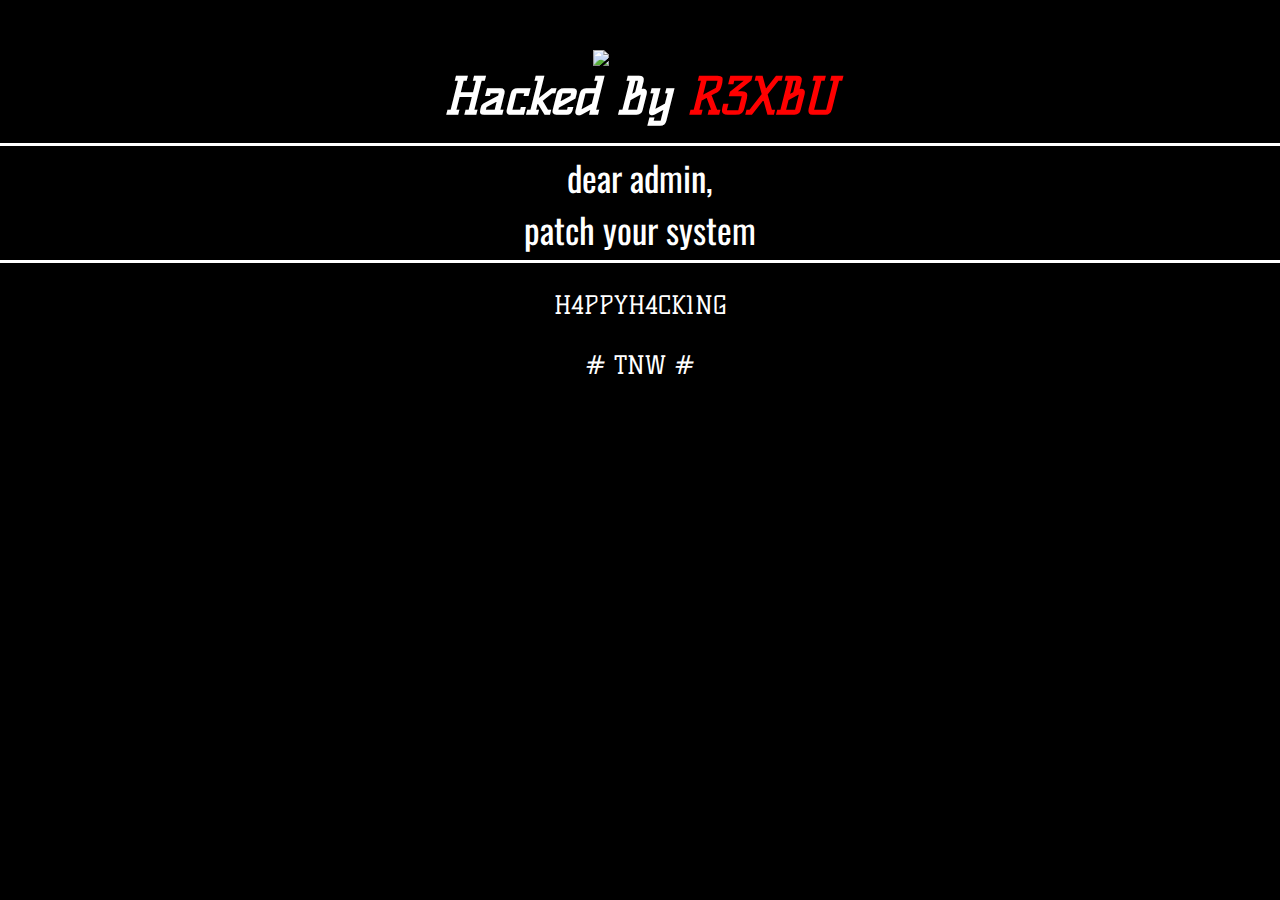
==== index.html @ 5ebd1da0 "Update and rename hk.html to index.html" ====
<!DOCTYPE html>
<html>
<head>
	<meta charset="utf-8">
	<meta name="viewport" content="width=device-width, initial-scale=1">
	<style type="text/css">
		html{
	margin: 0;
	padding: 0;
	height: 100%
}

body {
	background:black;
	font-size: 10px;
	margin: 0;
	padding: 0;
	height: 100%;
}

img {
	border: 0;
	width: 400px;
	height: 170px;
	margin-top: 50px;
}
hr {
            border: 0;
            height: 3px;
            background-color: white;
        }
	</style>
	<title> HACKED </title>
	<link rel="preconnect" href="https://fonts.googleapis.com">
<link rel="preconnect" href="https://fonts.gstatic.com" crossorigin>
<link href="https://fonts.googleapis.com/css2?family=Kelly+Slab&family=Oswald&display=swap" rel="stylesheet">
</head>
<body>
<div align="center"> 
	<img src="http://zonehmirrors.org/defaced/2023/07/30/baristandmanado.kemenperin.go.id/1.bp.blogspot.com/-sLod2_ED2P0/XL6vuFSI6iI/AAAAAAAAAR4/Ff6p047jvZgpsoGLfjP0yyoVUARGtUWmgCLcBGAs/s1600/hacker3.gif" alt="HACKER'S LOGO"> 
</div>
<div style=" font-size: 50px; text-align: center; font-family:'Kelly slab">
	<b>
		<i>
		<span style="color:white"> Hacked By</span>
		<span style="color:red"> R3XBU </span>
		</i>
	</b>
</div>
<br>
<hr>
<div style="color: white; font-size: 35px; text-align: center; font-family:'Oswald'">
	dear admin,
	<br>
	patch your system
</div>
<hr>
<br>
<br>
<div style="color: white; font-size: 25px; text-align: center; font-family: 'Kelly slab'">
	H4PPYH4CK1NG
	<br>
	<br>
	# TNW #
</div>
</body>
</html>
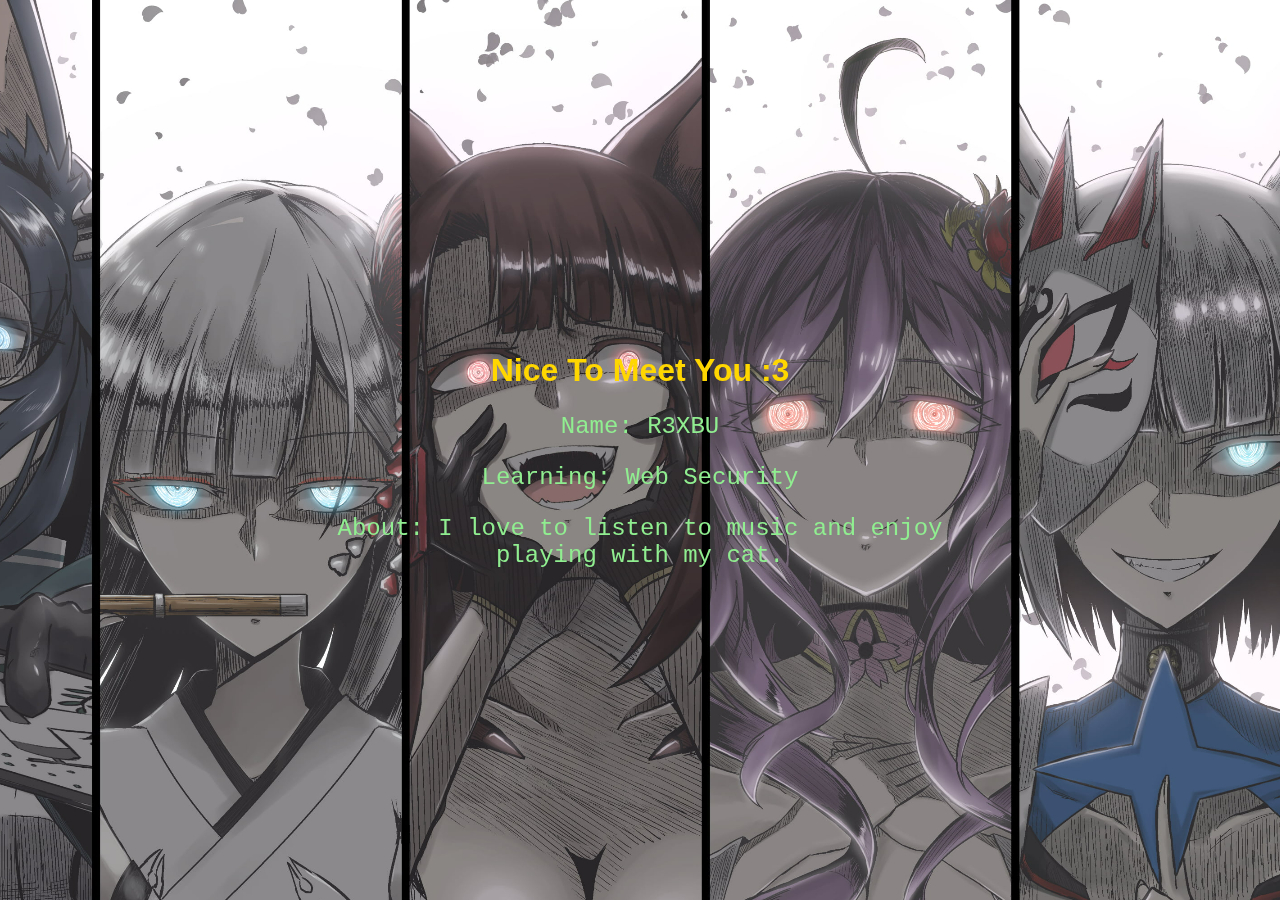
==== commit f80fcaad: "Add files via upload" ====
--- a/index.html
+++ b/index.html
@@ -1,67 +1,21 @@
 <!DOCTYPE html>
-<html>
+<html lang="en">
 <head>
-	<meta charset="utf-8">
-	<meta name="viewport" content="width=device-width, initial-scale=1">
-	<style type="text/css">
-		html{
-	margin: 0;
-	padding: 0;
-	height: 100%
-}
-
-body {
-	background:black;
-	font-size: 10px;
-	margin: 0;
-	padding: 0;
-	height: 100%;
-}
-
-img {
-	border: 0;
-	width: 400px;
-	height: 170px;
-	margin-top: 50px;
-}
-hr {
-            border: 0;
-            height: 3px;
-            background-color: white;
-        }
-	</style>
-	<title> HACKED </title>
-	<link rel="preconnect" href="https://fonts.googleapis.com">
-<link rel="preconnect" href="https://fonts.gstatic.com" crossorigin>
-<link href="https://fonts.googleapis.com/css2?family=Kelly+Slab&family=Oswald&display=swap" rel="stylesheet">
+    <meta charset="UTF-8">
+    <meta name="viewport" content="width=device-width, initial-scale=1.0">
+    <title>R3XBU's Page</title>
+    <link rel="stylesheet" href="styles.css">
 </head>
 <body>
-<div align="center"> 
-	<img src="http://zonehmirrors.org/defaced/2023/07/30/baristandmanado.kemenperin.go.id/1.bp.blogspot.com/-sLod2_ED2P0/XL6vuFSI6iI/AAAAAAAAAR4/Ff6p047jvZgpsoGLfjP0yyoVUARGtUWmgCLcBGAs/s1600/hacker3.gif" alt="HACKER'S LOGO"> 
-</div>
-<div style=" font-size: 50px; text-align: center; font-family:'Kelly slab">
-	<b>
-		<i>
-		<span style="color:white"> Hacked By</span>
-		<span style="color:red"> R3XBU </span>
-		</i>
-	</b>
-</div>
-<br>
-<hr>
-<div style="color: white; font-size: 35px; text-align: center; font-family:'Oswald'">
-	dear admin,
-	<br>
-	patch your system
-</div>
-<hr>
-<br>
-<br>
-<div style="color: white; font-size: 25px; text-align: center; font-family: 'Kelly slab'">
-	H4PPYH4CK1NG
-	<br>
-	<br>
-	# TNW #
-</div>
+    <div class="background-image">
+      <img src="bg.jpg">
+    </div>
+    <div class="container">
+        <h1 style="color: gold ; font-style: revert;">Nice To Meet You :3 </h1>
+        <p class="info">Name: <span id="name">R3XBU</span></p>
+        <p class="info">Learning: Web Security</p>
+        <p class="info">About: I love to listen to music and enjoy playing with my cat.</p>
+    </div>
+    <script src="script.js"></script>
 </body>
-</html>
+</html>--- a/styles.css
+++ b/styles.css
@@ -0,0 +1,57 @@
+/* Global styles */
+body {
+    margin: 0;
+    padding: 0;
+    font-family: 'Arial', sans-serif;
+    overflow: hidden; /* Prevent scrolling */
+}
+
+.background-image {
+    position: fixed;
+    top: 0;
+    left: 0;
+    width: 100%;
+    height: 100%;
+    background-image: url('bg.jpg');
+    background-size: cover;
+    z-index: -1;
+}
+
+/* Container styles */
+.container {
+    position: absolute;
+    top: 50%;
+    left: 50%;
+    transform: translate(-50%, -50%);
+    text-align: center;
+    color: #fff;
+}
+
+/* Information styles */
+.info {
+    font-size: 24px;
+    color: lightgreen;
+    font-family: 'Courier New', Courier, monospace;
+    margin-bottom: 0px;
+    animation-duration: 30s;
+    animation-timing-function: ease-in-out;
+    animation-iteration-count: 1;
+}
+
+/* Animation for each piece of information */
+@keyframes moveUpDown {
+    0% { transform: translateY(-100%); }
+    100% { transform: translateY(100%); }
+}
+
+.info:nth-child(2) {
+    animation-name: moveUpDown;
+}
+
+.info:nth-child(3) {
+    animation-name: moveUpDown;
+}
+
+.info:nth-child(4) {
+    animation-name: moveUpDown;
+}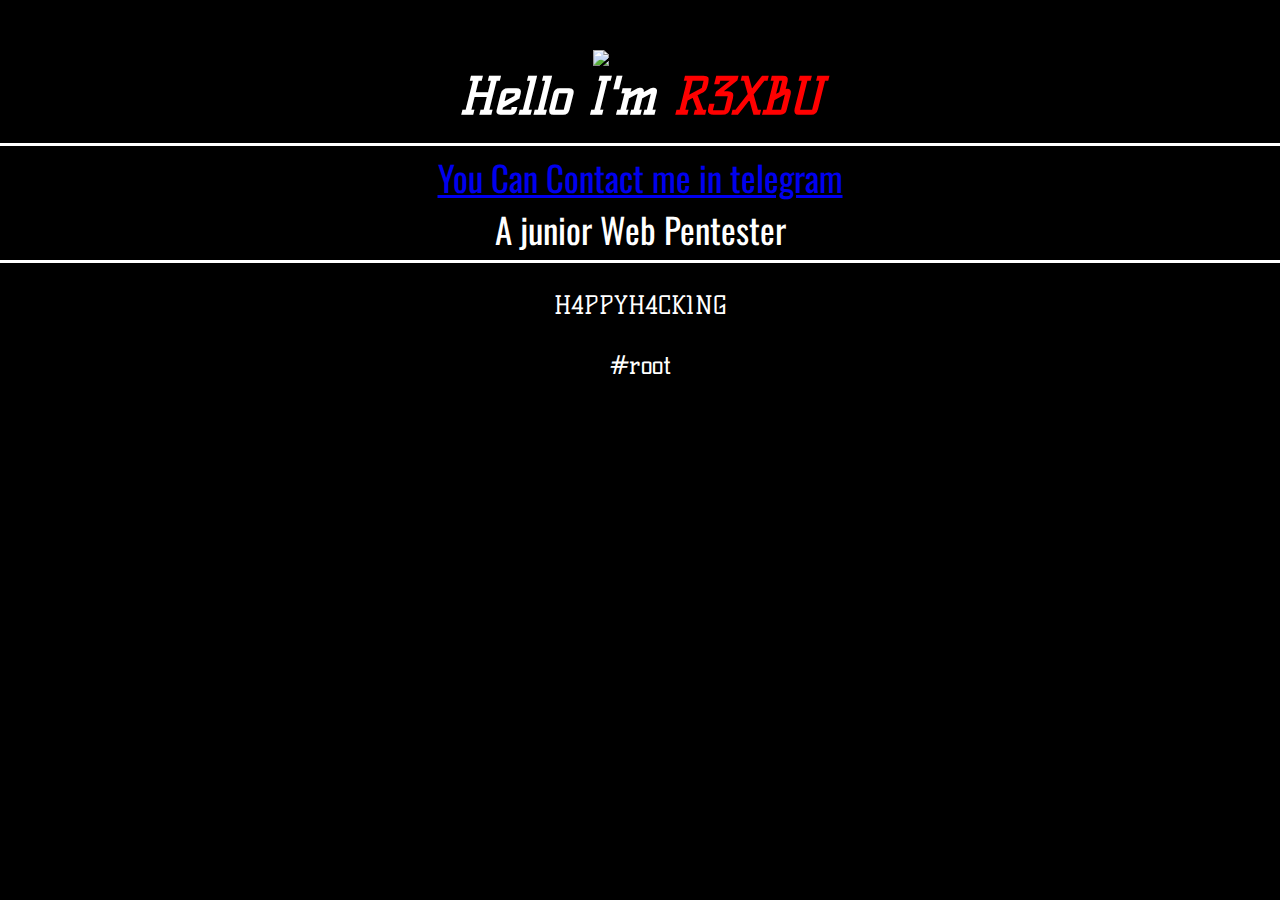
==== commit 3536c5c7: "Update index.html" ====
--- a/index.html
+++ b/index.html
@@ -1,21 +1,67 @@
 <!DOCTYPE html>
-<html lang="en">
+<html>
 <head>
-    <meta charset="UTF-8">
-    <meta name="viewport" content="width=device-width, initial-scale=1.0">
-    <title>R3XBU's Page</title>
-    <link rel="stylesheet" href="styles.css">
+	<meta charset="utf-8">
+	<meta name="viewport" content="width=device-width, initial-scale=1">
+	<style type="text/css">
+		html{
+	margin: 0;
+	padding: 0;
+	height: 100%
+}
+
+body {
+	background:black;
+	font-size: 10px;
+	margin: 0;
+	padding: 0;
+	height: 100%;
+}
+
+img {
+	border: 0;
+	width: 400px;
+	height: 170px;
+	margin-top: 50px;
+}
+hr {
+            border: 0;
+            height: 3px;
+            background-color: white;
+        }
+	</style>
+	<title> REXBU </title>
+	<link rel="preconnect" href="https://fonts.googleapis.com">
+<link rel="preconnect" href="https://fonts.gstatic.com" crossorigin>
+<link href="https://fonts.googleapis.com/css2?family=Kelly+Slab&family=Oswald&display=swap" rel="stylesheet">
 </head>
 <body>
-    <div class="background-image">
-      <img src="bg.jpg">
-    </div>
-    <div class="container">
-        <h1 style="color: gold ; font-style: revert;">Nice To Meet You :3 </h1>
-        <p class="info">Name: <span id="name">R3XBU</span></p>
-        <p class="info">Learning: Web Security</p>
-        <p class="info">About: I love to listen to music and enjoy playing with my cat.</p>
-    </div>
-    <script src="script.js"></script>
+<div align="center"> 
+	<img src="http://zonehmirrors.org/defaced/2023/07/30/baristandmanado.kemenperin.go.id/1.bp.blogspot.com/-sLod2_ED2P0/XL6vuFSI6iI/AAAAAAAAAR4/Ff6p047jvZgpsoGLfjP0yyoVUARGtUWmgCLcBGAs/s1600/hacker3.gif" alt="HACKER'S LOGO"> 
+</div>
+<div style=" font-size: 50px; text-align: center; font-family:'Kelly slab">
+	<b>
+		<i>
+		<span style="color:white"> Hello I'm </span>
+		<span style="color:red"> R3XBU </span>
+		</i>
+	</b>
+</div>
+<br>
+<hr>
+<div style="color: white; font-size: 35px; text-align: center; font-family:'Oswald'">
+	<a href="https://t.me/tnw_mm">  You Can Contact me in telegram </a>
+	<br>
+	A junior Web Pentester 
+</div>
+<hr>
+<br>
+<br>
+<div style="color: white; font-size: 25px; text-align: center; font-family: 'Kelly slab'">
+	H4PPYH4CK1NG
+	<br>
+	<br>
+	#root
+</div>
 </body>
-</html>+</html>
